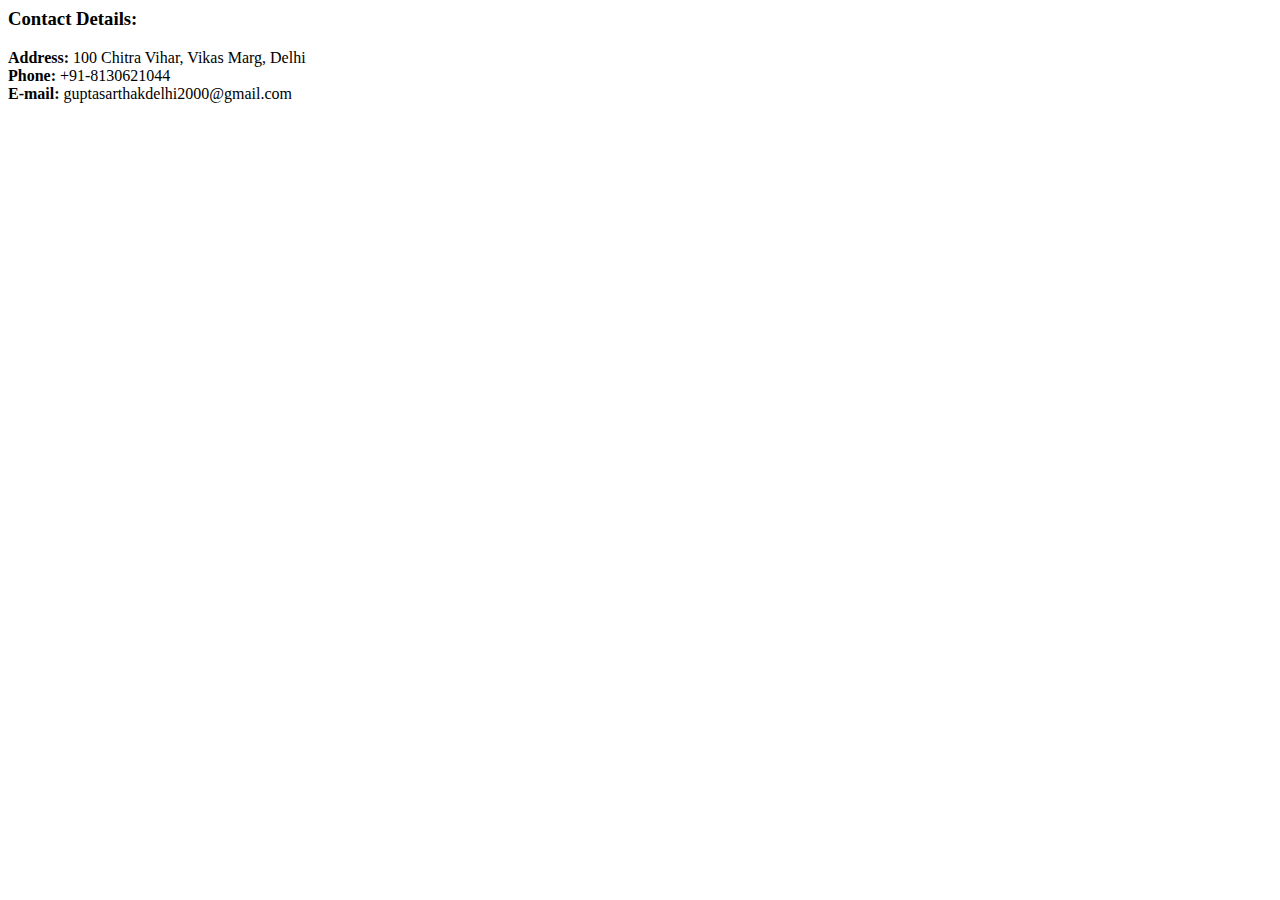
==== contact.html @ 22b62e1d "Basic structure" ====
<html lang="en">

<head>
    <meta charset="UTF-8">
    <meta name="viewport" content="width=device-width, initial-scale=1.0">
    <title>Contact Me</title>
</head>

<body>
    <h3>Contact Details:</h3>
    <p>
        <strong>
            Address:
        </strong>
        100 Chitra Vihar, Vikas Marg, Delhi<br>
        <strong>
            Phone:
        </strong>
        +91-8130621044<br>
        <strong>
            E-mail:
        </strong>
        guptasarthakdelhi2000@gmail.com
    </p>
</body>

</html>
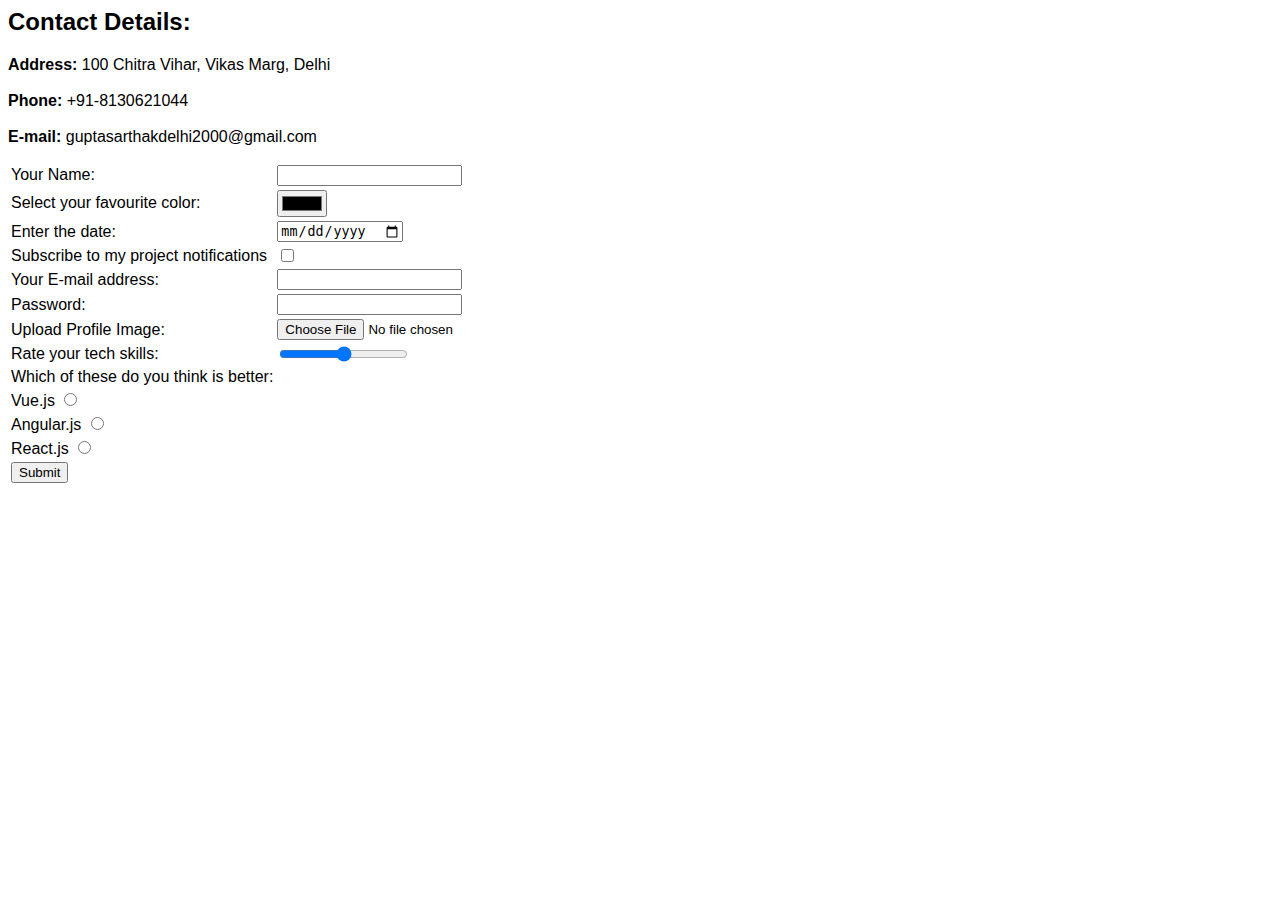
==== commit afcd079c: "Contact page form initial" ====
--- a/contact.html
+++ b/contact.html
@@ -6,22 +6,84 @@
     <title>Contact Me</title>
 </head>
 
-<body>
-    <h3>Contact Details:</h3>
+<body style="font-family: Helvetica;">
+    <h2>Contact Details:</h2>
     <p>
         <strong>
             Address:
         </strong>
-        100 Chitra Vihar, Vikas Marg, Delhi<br>
+        100 Chitra Vihar, Vikas Marg, Delhi<br><br>
         <strong>
             Phone:
         </strong>
-        +91-8130621044<br>
+        +91-8130621044<br><br>
         <strong>
             E-mail:
         </strong>
         guptasarthakdelhi2000@gmail.com
     </p>
+    <form>
+        <table>
+            <tbody>
+                <tr>
+                    <td><label>Your Name:</label></td>
+                    <td><input type="text" required /></td>
+                </tr>
+                <tr>
+                    <td><label>Select your favourite color:</label></td>
+                    <td><input type="color"></td>
+                </tr>
+                <tr>
+                    <td><label>Enter the date:</label></td>
+                    <td><input type="date"></td>
+                </tr>
+                <tr>
+                    <td><label>Subscribe to my project notifications</label></td>
+                    <td><input type="checkbox"></td>
+                </tr>
+                <tr>
+                    <td><label>Your E-mail address:</label></td>
+                    <td><input type="email" /></td>
+                </tr>
+                <tr>
+                    <td><label>Password:</label></td>
+                    <td><input type="password"></td>
+                </tr>
+                <tr>
+                    <td><label>Upload Profile Image:</label></td>
+                    <td><input type="file"></td>
+                </tr>
+                <tr>
+                    <td><label>Rate your tech skills:</label></td>
+                    <td><input type="range"></td>
+                </tr>
+                <tr>
+                    <td>Which of these do you think is better:</td>
+                </tr>
+                <tr>
+                    <td>
+                        <label>Vue.js</label>
+                        <input type="radio" name="frameworks">
+                    </td>
+                </tr>
+                <tr>
+                    <td>
+                        <label>Angular.js</label>
+                        <input type="radio" name="frameworks">
+                    </td>
+                </tr>
+                <tr>
+                    <td>
+                        <label>React.js</label>
+                        <input type="radio" name="frameworks">
+                    </td>
+                </tr>
+                <tr>
+                    <td><input type="submit"></td>
+                </tr>
+            </tbody>
+        </table>
+    </form>
 </body>
 
 </html>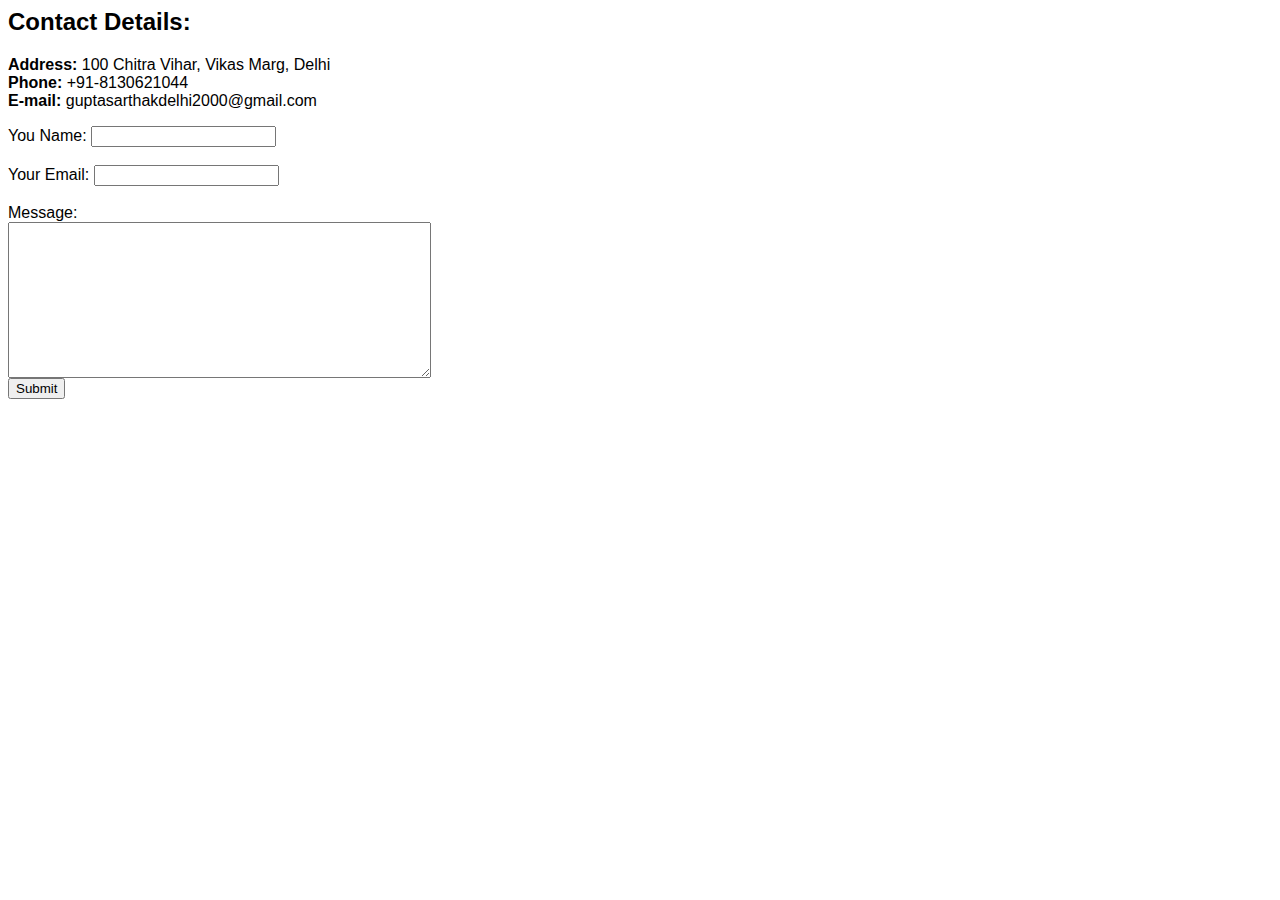
==== commit f345dd91: "Completed" ====
--- a/contact.html
+++ b/contact.html
@@ -12,77 +12,24 @@
         <strong>
             Address:
         </strong>
-        100 Chitra Vihar, Vikas Marg, Delhi<br><br>
+        100 Chitra Vihar, Vikas Marg, Delhi<br>
         <strong>
             Phone:
         </strong>
-        +91-8130621044<br><br>
+        +91-8130621044<br>
         <strong>
             E-mail:
         </strong>
         guptasarthakdelhi2000@gmail.com
     </p>
-    <form>
-        <table>
-            <tbody>
-                <tr>
-                    <td><label>Your Name:</label></td>
-                    <td><input type="text" required /></td>
-                </tr>
-                <tr>
-                    <td><label>Select your favourite color:</label></td>
-                    <td><input type="color"></td>
-                </tr>
-                <tr>
-                    <td><label>Enter the date:</label></td>
-                    <td><input type="date"></td>
-                </tr>
-                <tr>
-                    <td><label>Subscribe to my project notifications</label></td>
-                    <td><input type="checkbox"></td>
-                </tr>
-                <tr>
-                    <td><label>Your E-mail address:</label></td>
-                    <td><input type="email" /></td>
-                </tr>
-                <tr>
-                    <td><label>Password:</label></td>
-                    <td><input type="password"></td>
-                </tr>
-                <tr>
-                    <td><label>Upload Profile Image:</label></td>
-                    <td><input type="file"></td>
-                </tr>
-                <tr>
-                    <td><label>Rate your tech skills:</label></td>
-                    <td><input type="range"></td>
-                </tr>
-                <tr>
-                    <td>Which of these do you think is better:</td>
-                </tr>
-                <tr>
-                    <td>
-                        <label>Vue.js</label>
-                        <input type="radio" name="frameworks">
-                    </td>
-                </tr>
-                <tr>
-                    <td>
-                        <label>Angular.js</label>
-                        <input type="radio" name="frameworks">
-                    </td>
-                </tr>
-                <tr>
-                    <td>
-                        <label>React.js</label>
-                        <input type="radio" name="frameworks">
-                    </td>
-                </tr>
-                <tr>
-                    <td><input type="submit"></td>
-                </tr>
-            </tbody>
-        </table>
+    <form action="mailto: guptakakudelhi@gmail.com" method="POST" enctype="text/plain">
+        <label>You Name:</label>
+        <input type="text" name="yourName"><br><br>
+        <label>Your Email:</label>
+        <input type="email" name="yourEmail"><br><br>
+        <label>Message:</label><br>
+        <textarea name="yourMessage" rows="10" cols="50"></textarea><br>
+        <input type="submit">
     </form>
 </body>
 
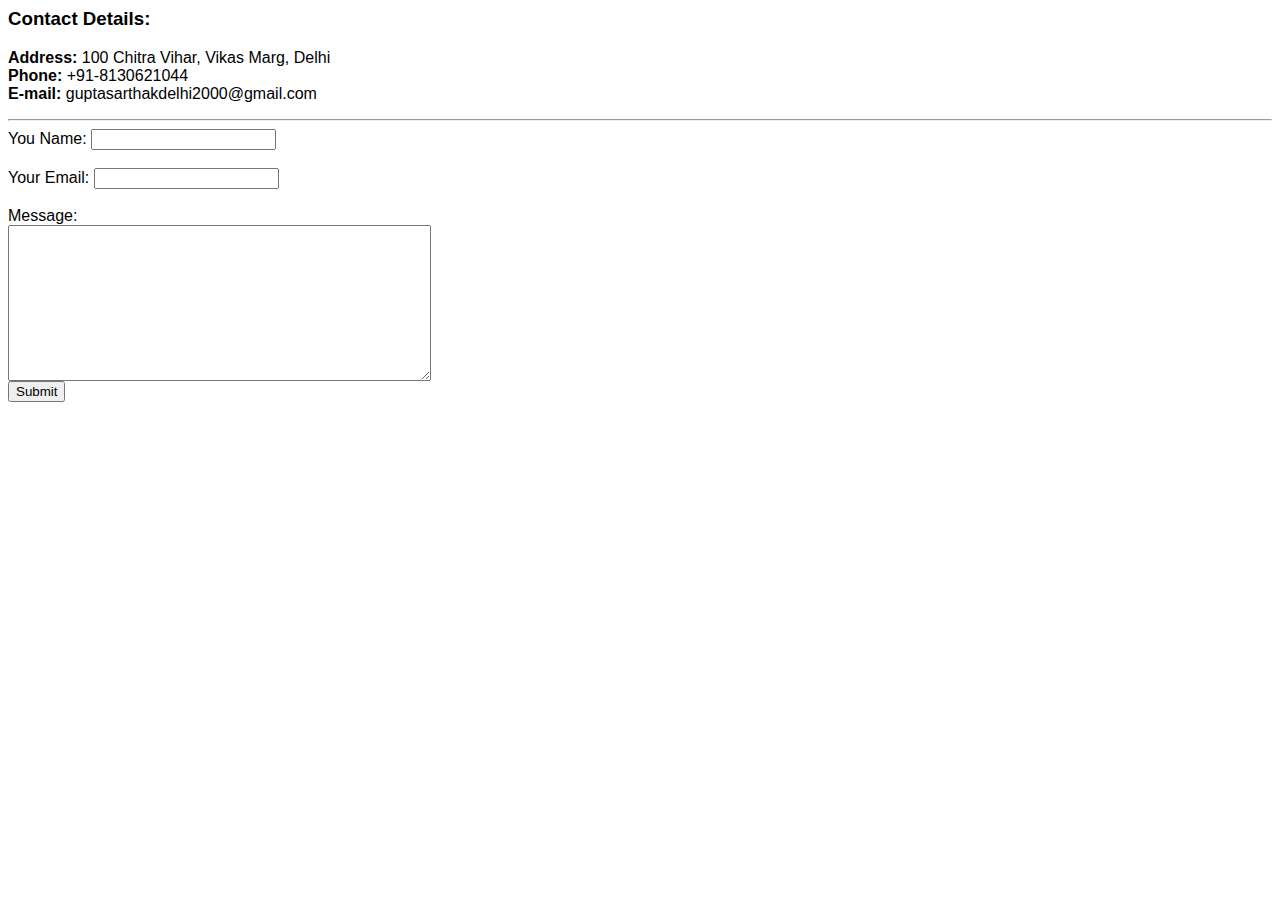
==== commit ac4fd2fa: "Internal css" ====
--- a/contact.html
+++ b/contact.html
@@ -7,7 +7,7 @@
 </head>
 
 <body style="font-family: Helvetica;">
-    <h2>Contact Details:</h2>
+    <h3>Contact Details:</h3>
     <p>
         <strong>
             Address:
@@ -22,6 +22,7 @@
         </strong>
         guptasarthakdelhi2000@gmail.com
     </p>
+    <hr>
     <form action="mailto: guptakakudelhi@gmail.com" method="POST" enctype="text/plain">
         <label>You Name:</label>
         <input type="text" name="yourName"><br><br>
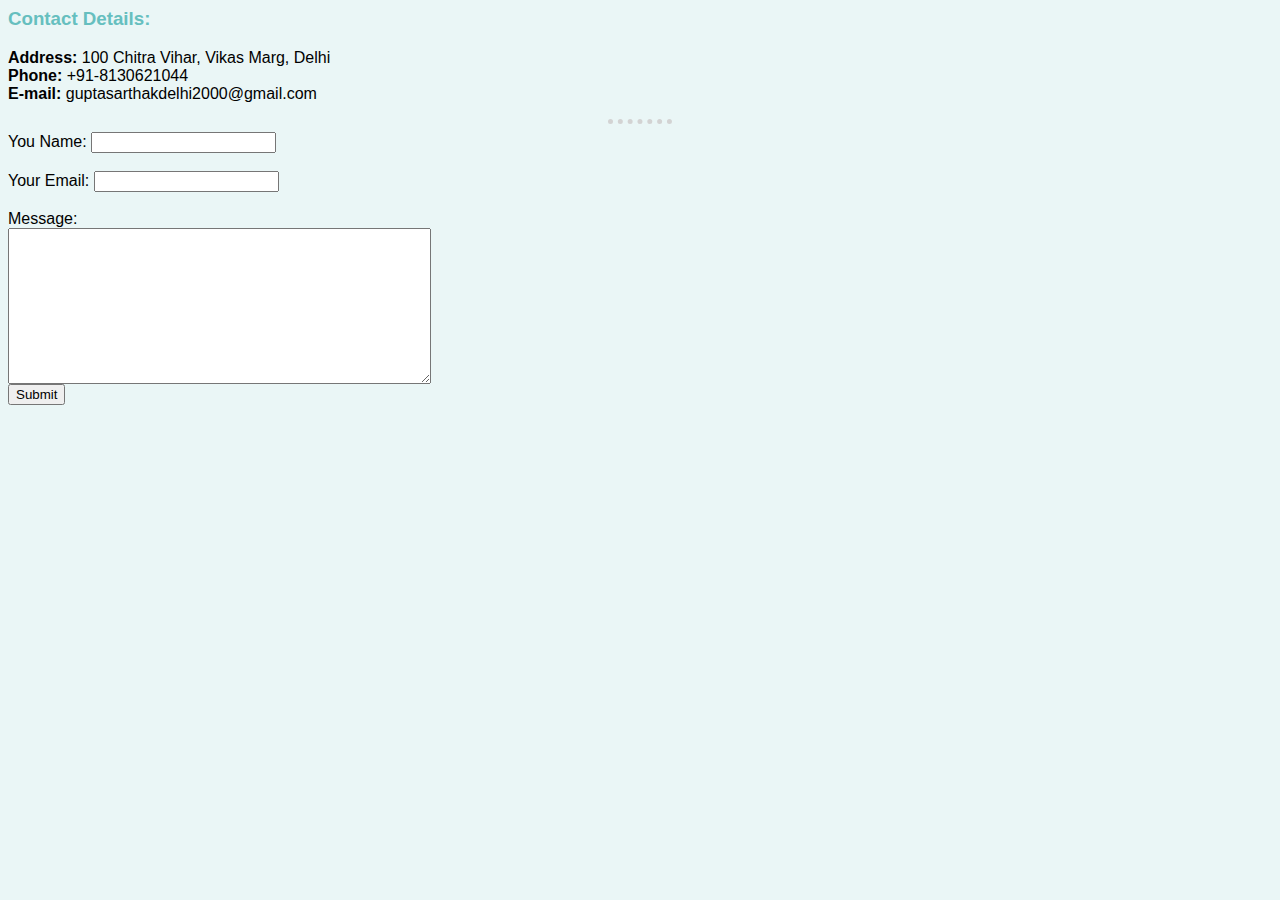
==== commit 6b6cc413: "External css" ====
--- a/contact.html
+++ b/contact.html
@@ -4,6 +4,7 @@
     <meta charset="UTF-8">
     <meta name="viewport" content="width=device-width, initial-scale=1.0">
     <title>Contact Me</title>
+    <link rel="stylesheet" href="css/styles.css">
 </head>
 
 <body style="font-family: Helvetica;">
--- a/css/styles.css
+++ b/css/styles.css
@@ -0,0 +1,29 @@
+body {
+  font-family: Helvetica;
+  background-color: #eaf6f6;
+}
+
+img {
+  border-radius: 50%;
+  height: 200px;
+}
+
+/*hr {
+    background-color: #eaf6f6;
+    border-top: 4px dotted #D3D3D3;
+    border-left: none;
+    width:2.5%
+}*/
+
+hr {
+  border-style: none;
+  border-top-style: dotted;
+  border-width: 5px;
+  border-color: #d3d3d3;
+  height: 0px;
+  width: 5%;
+}
+
+h1, h3 {
+    color: #66bfbf;
+}
